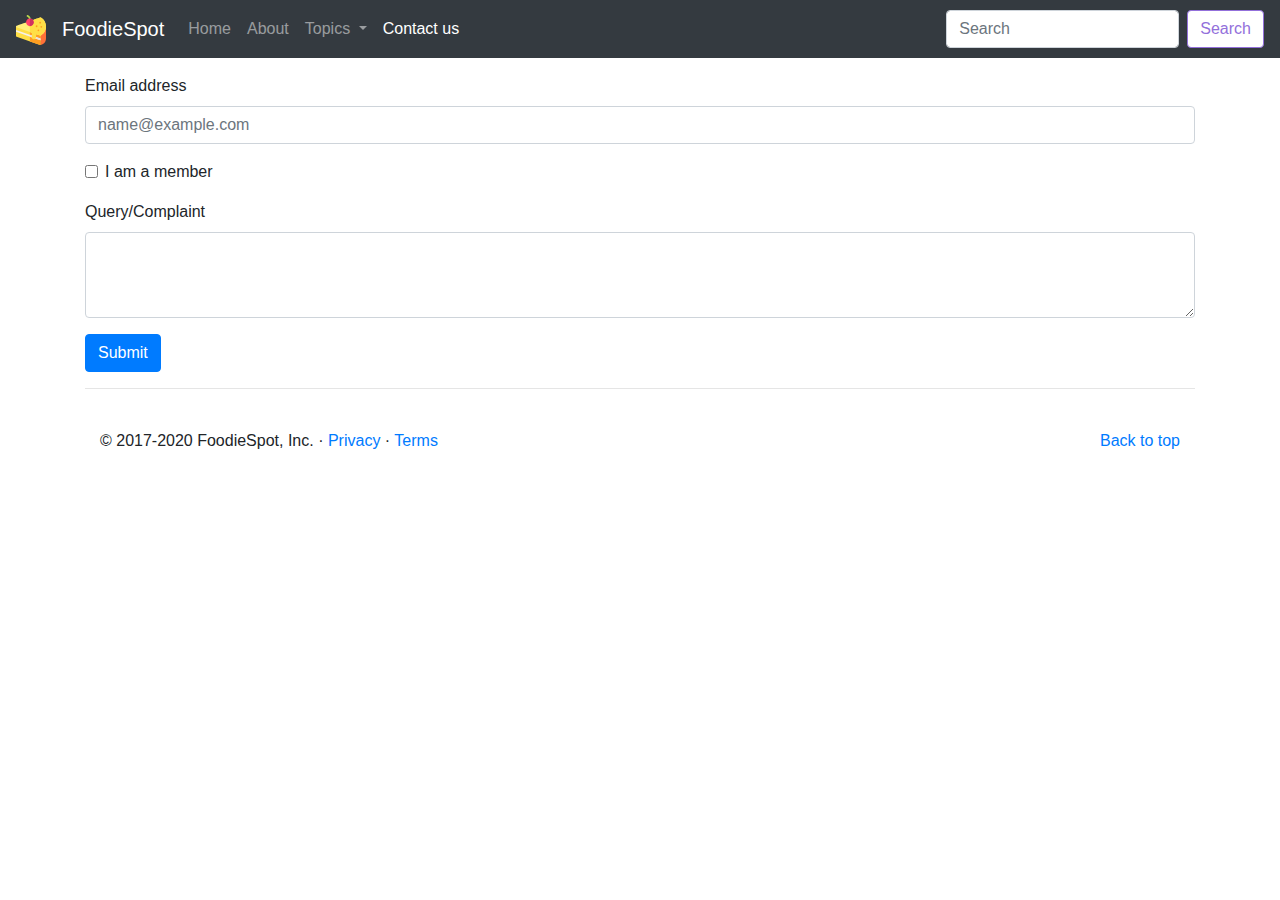
==== contact.html @ f7388284 "Initial commit" ====
<!doctype html>
<html lang="en">

<head>
  <!-- Required meta tags -->
  <meta charset="utf-8">
  <meta name="viewport" content="width=device-width, initial-scale=1, shrink-to-fit=no">

  <!-- Bootstrap CSS -->
  <link rel="stylesheet" href="https://stackpath.bootstrapcdn.com/bootstrap/4.5.2/css/bootstrap.min.css"
    integrity="sha384-JcKb8q3iqJ61gNV9KGb8thSsNjpSL0n8PARn9HuZOnIxN0hoP+VmmDGMN5t9UJ0Z" crossorigin="anonymous">

  <title>FoodieSpot</title>
</head>

<body>

  <nav class="navbar navbar-expand-lg  navbar-light navbar-dark bg-dark">
    <a class="navbar-brand" href="#">
      <img src="cake-pop.svg" width="30" height="30" alt="" loading="lazy">
    </a>
    <a class="navbar-brand">FoodieSpot</a>
    <button class="navbar-toggler" type="button" data-toggle="collapse" data-target="#navbarSupportedContent"
      aria-controls="navbarSupportedContent" aria-expanded="false" aria-label="Toggle navigation">
      <span class="navbar-toggler-icon"></span>
    </button>

    <div class="collapse navbar-collapse" id="navbarSupportedContent">
      <ul class="navbar-nav mr-auto">
        <li class="nav-item">
          <a class="nav-link" href="index.html">Home <span class="sr-only">(current)</span></a>
        </li>
        <li class="nav-item">
          <a class="nav-link" href="about.html">About</a>
        </li>
        <li class="nav-item dropdown">
          <a class="nav-link dropdown-toggle" href="#" id="navbarDropdown" role="button" data-toggle="dropdown"
            aria-haspopup="true" aria-expanded="false">
            Topics
          </a>
          <div class="dropdown-menu" aria-labelledby="navbarDropdown">
            <a class="dropdown-item" href="#">Reviews</a>
            <a class="dropdown-item" href="#">Recipes</a>
            <div class="dropdown-divider"></div>
            <a class="dropdown-item" href="#">Support</a>
          </div>
        </li>
        <li class="nav-item  active">
          <a class="nav-link" href="contact.html" tabindex="-1">Contact us</a>
        </li>
      </ul>
      <form class="form-inline my-2 my-lg-0">
        <input class="form-control mr-sm-2" type="search" placeholder="Search" aria-label="Search">
        <button class="btn btn-outline-success my-2 my-sm-0" style="background-color: white;color: mediumpurple;
          border-color: mediumpurple;" type="submit">Search</button>
      </form>
    </div>
  </nav>
  <div class="conatiner-md">

    <div class="container-xl my-3">

      <form>
        <div class="form-group">
          <label for="exampleFormControlInput1">Email address</label>
          <input type="email" class="form-control" id="exampleFormControlInput1" placeholder="name@example.com">
        </div>
       
        <div class="form-group form-check">
          
          <input type="checkbox" class="form-check-input" id="exampleCheck1">
          <label class="form-check-label" for="exampleCheck1">I am a member</label>
        </div>

        <div class="form-group">
          <label for="exampleFormControlTextarea1">Query/Complaint</label>
          <textarea class="form-control" id="exampleFormControlTextarea1" rows="3"></textarea>
        </div>
        <div class="form-group">
          <button class="btn btn-primary">Submit</button>
        </div>
      </form>

      <hr class="featurette-divider"><br>
      <footer class="container">
        <p class="float-right"><a href="#">Back to top</a></p>
        <p>© 2017-2020 FoodieSpot, Inc. · <a href="#">Privacy</a> · <a href="#">Terms</a></p>
      </footer>
      <script src="https://code.jquery.com/jquery-3.5.1.slim.min.js"
        integrity="sha384-DfXdz2htPH0lsSSs5nCTpuj/zy4C+OGpamoFVy38MVBnE+IbbVYUew+OrCXaRkfj"
        crossorigin="anonymous"></script>
      <script src="https://cdn.jsdelivr.net/npm/popper.js@1.16.1/dist/umd/popper.min.js"
        integrity="sha384-9/reFTGAW83EW2RDu2S0VKaIzap3H66lZH81PoYlFhbGU+6BZp6G7niu735Sk7lN"
        crossorigin="anonymous"></script>
      <script src="https://stackpath.bootstrapcdn.com/bootstrap/4.5.2/js/bootstrap.min.js"
        integrity="sha384-B4gt1jrGC7Jh4AgTPSdUtOBvfO8shuf57BaghqFfPlYxofvL8/KUEfYiJOMMV+rV"
        crossorigin="anonymous"></script>
</body>

</html>
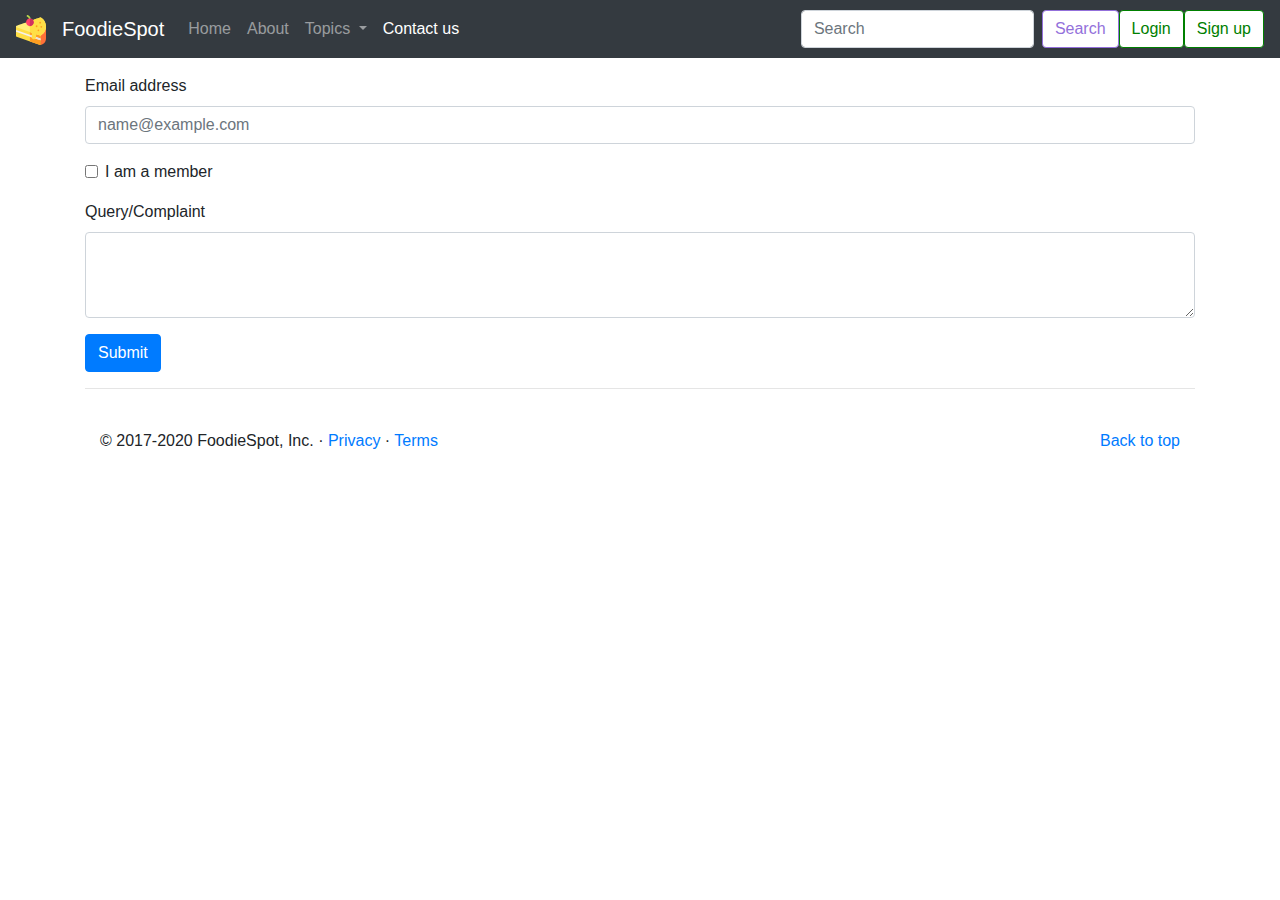
==== commit 74c7be98: "login and signup button additon" ====
--- a/contact.html
+++ b/contact.html
@@ -54,6 +54,13 @@
         <button class="btn btn-outline-success my-2 my-sm-0" style="background-color: white;color: mediumpurple;
           border-color: mediumpurple;" type="submit">Search</button>
       </form>
+      <form class="form-inline my-2 my-lg-0">
+        
+        <button class="btn btn-outline-success my-2 my-sm-0" style="background-color: white;color:green;
+          border-color: green;" type="button" data-toggle="modal" data-target="#loginmodal">Login</button>
+          <button class="btn btn-outline-success my-2 my-sm-0" style="background-color: white;color:green;
+          border-color: green;" type="button" data-toggle="modal" data-target="#signupmodal">Sign up</button>
+      </form>
     </div>
   </nav>
   <div class="conatiner-md">
@@ -80,6 +87,82 @@
           <button class="btn btn-primary">Submit</button>
         </div>
       </form>
+      <!-- Login modal -->
+      <!-- Modal -->
+<div class="modal fade" id="loginmodal" data-backdrop="static" data-keyboard="false" tabindex="-1" aria-labelledby="staticBackdropLabel" aria-hidden="true">
+  <div class="modal-dialog">
+    <div class="modal-content">
+      <div class="modal-header">
+        <h5 class="modal-title" id="staticBackdropLabel">Login</h5>
+        <button type="button" class="close" data-dismiss="modal" aria-label="Close">
+          <span aria-hidden="true">&times;</span>
+        </button>
+      </div>
+      <div class="modal-body">
+        <form>
+          <div class="form-group">
+            <label for="exampleInputEmail1">Email address</label>
+            <input type="email" class="form-control" id="exampleInputEmail1" aria-describedby="emailHelp">
+            <small id="emailHelp" class="form-text text-muted">We'll never share your email with anyone else.</small>
+          </div>
+          <div class="form-group">
+            <label for="exampleInputPassword1">Password</label>
+            <input type="password" class="form-control" id="exampleInputPassword1">
+          </div>
+          <button type="submit" class="btn btn-primary">Submit</button>
+        </form>
+      </div>
+      <div class="modal-footer">
+        <button type="button" class="btn btn-secondary" data-dismiss="modal">Close</button>
+      </div>
+    </div>
+  </div>
+</div>
+      <!-- Sign up modal -->
+      <!-- Modal -->
+<div class="modal fade" id="signupmodal" data-backdrop="static" data-keyboard="false" tabindex="-1" aria-labelledby="staticBackdropLabel" aria-hidden="true">
+  <div class="modal-dialog">
+    <div class="modal-content">
+      <div class="modal-header">
+        <h5 class="modal-title">Sign up</h5>
+        <button type="button" class="close" data-dismiss="modal" aria-label="Close">
+          <span aria-hidden="true">&times;</span>
+        </button>
+      </div>
+      <div class="modal-body">
+        <form>
+          <div class="form-group">
+            <label for="exampleInputEmail1">Name</label>
+            <input type="text" class="form-control" aria-describedby="emailHelp">
+            <small  class="form-text text-muted">Enter your full name.</small>
+          </div>
+          <div class="form-group">
+            <label for="exampleInputEmail1">Email address</label>
+            <input type="email" class="form-control" id="exampleInputEmail1" aria-describedby="emailHelp">
+            <small id="emailHelp" class="form-text text-muted">We'll never share your email with anyone else.</small>
+          </div>
+          <div class="form-group">
+            <label for="exampleInputPassword1">Password</label>
+            <input type="password" class="form-control" id="exampleInputPassword1">
+          </div>
+          <div class="form-group">
+            <label for="exampleInputPassword1">Confirm Password</label>
+            <input type="password" class="form-control" id="exampleInputPassword1">
+          </div>
+          <div class="form-group form-check">
+            <input type="checkbox" class="form-check-input" id="exampleCheck1">
+            <label class="form-check-label" for="exampleCheck1">Keep me updated with all the recent blog activities.</label>
+          </div>
+          <button type="submit" class="btn btn-primary">Submit</button>
+        </form>
+      </div>
+      <div class="modal-footer">
+        <button type="button" class="btn btn-secondary" data-dismiss="modal">Close</button>
+     
+      </div>
+    </div>
+  </div>
+</div>
 
       <hr class="featurette-divider"><br>
       <footer class="container">
